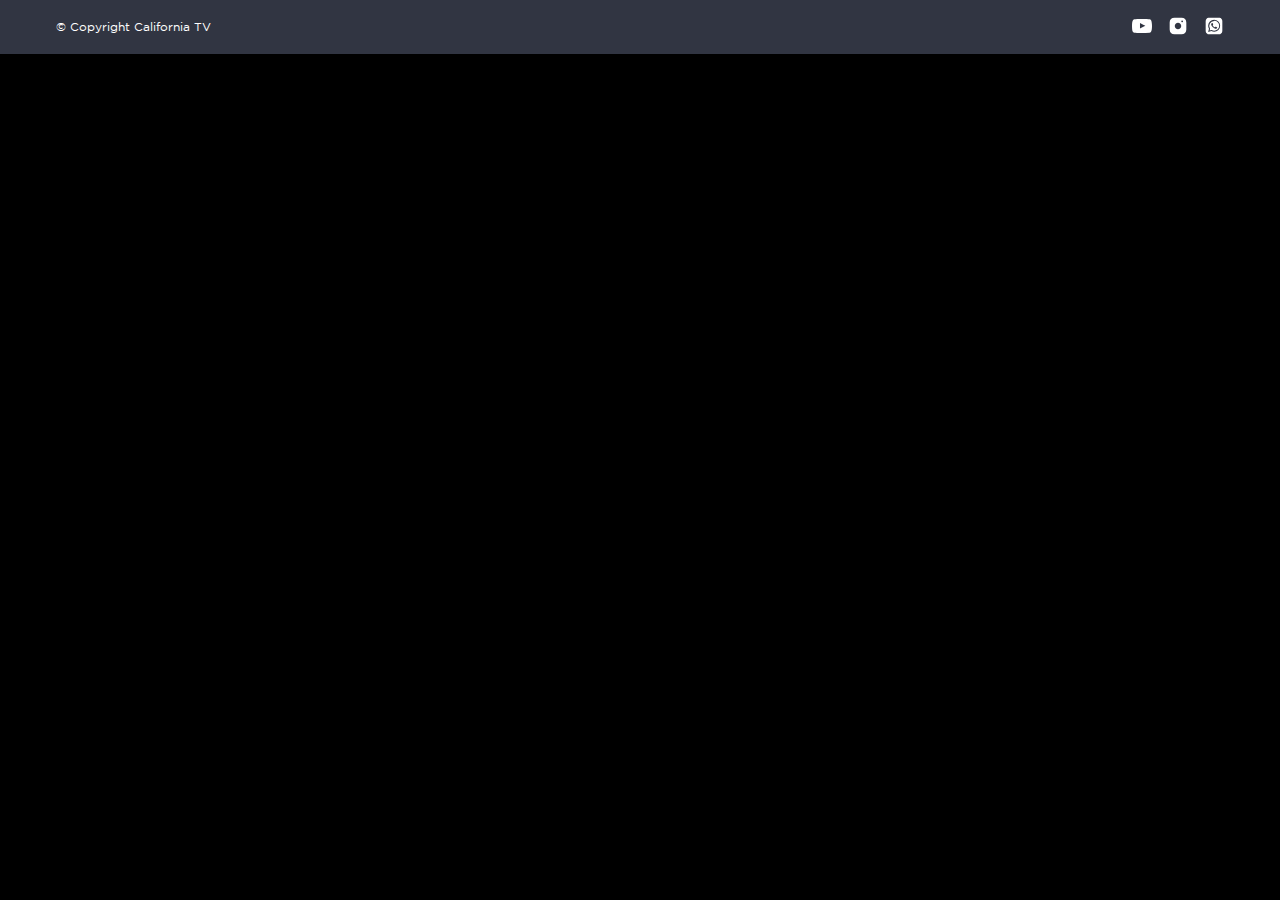
==== components/footer.html @ 757a8093 "feat: iniciando estrutura do footer" ====
<!DOCTYPE html>
<html lang="pt-BR">
<head>
    <meta charset="UTF-8">
    <meta name="viewport" content="width=device-width, initial-scale=1.0">
    <meta http-equiv="X-UA-Compatible" content="IE=edge">
    <meta name="msapplication-TileColor" content="#000000">
    <meta name="theme-color" content="#000000">

    <title>Component - Footer | Califórnia TV</title>

    <!-- SEO Meta Tags -->
    <meta name="description" content="Descrição breve e atraente da página, incluindo a palavra-chave principal.">
    <meta name="keywords" content="palavra-chave1, palavra-chave2, palavra-chave3">
    <meta name="robots" content="index, follow">

    <!-- Meta tags Open Graph -->
    <meta property="og:title" content="Título da página">
    <meta property="og:description" content="Descrição da página ou artigo.">
    <meta property="og:image" content="https://example.com/imagem.jpg">
    <meta property="og:url" content="https://example.com">
    <meta property="og:type" content="website"> <!-- Tipo de conteúdo: website, article, etc. -->
    <meta property="og:site_name" content="Nome do site">
    <meta property="og:locale" content="pt_BR"> <!-- Idioma -->

    <!-- Meta tags Twitter Cards -->
    <meta name="twitter:card" content="summary_large_image"> <!-- Tipos: summary, summary_large_image, app, player -->
    <meta name="twitter:title" content="Título da página">
    <meta name="twitter:description" content="Descrição da página ou artigo.">
    <meta name="twitter:image" content="https://example.com/imagem.jpg">
    <meta name="twitter:site" content="@username"> <!-- Conta Twitter do site -->
    <meta name="twitter:creator" content="@autor"> <!-- Conta Twitter do autor -->

    <!-- Meta tags para Pinterest -->
    <meta name="pinterest-rich-pin" content="true">

    <!-- Favicon padrão (.ico) -->
    <link rel="icon" href="../favicon.ico" type="image/x-icon">

    <!-- CSS STYLE -->
    <link rel="stylesheet" href="../assets/css/import.css">

    <!-- Schema.org Markup para SEO -->
    <script type="application/ld+json">
        {
          "@context": "http://schema.org",
          "@type": "Article",
          "headline": "Título do Artigo",
          "description": "Descrição do artigo.",
          "author": {
            "@type": "Person",
            "name": "Nome do Autor"
          },
          "publisher": {
            "@type": "Organization",
            "name": "Nome do Site",
            "logo": {
              "@type": "ImageObject",
              "url": "https://example.com/logo.jpg"
            }
          },
        }
        </script>

      <style>
        .container-center {
          max-width: 1366px;
          width: 100vw;
        }

        @media screen and (max-width: 1366px) {
          .container-center {
            max-width: 100%;
          }
        }
      </style>
</head>
<body style="background-color: var(--color-black);">

<footer>
    <!-- <img src="../assets/images/logo-brasileirinhas.png" alt="Logo Brasileirinhas"> -->

    <section class="copy">
        <div class="container">
            <div class="txt-copy col-6">
                 <p>&copy Copyright California TV</p>
            </div>
     
            <ul class="social-list col-6">
                 <li>
                     <a href="#">
                         <svg viewBox="0 -3 20 20" version="1.1" xmlns="http://www.w3.org/2000/svg" xmlns:xlink="http://www.w3.org/1999/xlink">
                             <g id="Page-1" stroke="none" stroke-width="1" fill="none" fill-rule="evenodd">
                                 <g id="Dribbble-Light-Preview" transform="translate(-300.000000, -7442.000000)" fill="#FFFFFF">
                                     <g id="icons" transform="translate(56.000000, 160.000000)">
                                         <path d="M251.988432,7291.58588 L251.988432,7285.97425 C253.980638,7286.91168 255.523602,7287.8172 257.348463,7288.79353 C255.843351,7289.62824 253.980638,7290.56468 251.988432,7291.58588 M263.090998,7283.18289 C262.747343,7282.73013 262.161634,7282.37809 261.538073,7282.26141 C259.705243,7281.91336 248.270974,7281.91237 246.439141,7282.26141 C245.939097,7282.35515 245.493839,7282.58153 245.111335,7282.93357 C243.49964,7284.42947 244.004664,7292.45151 244.393145,7293.75096 C244.556505,7294.31342 244.767679,7294.71931 245.033639,7294.98558 C245.376298,7295.33761 245.845463,7295.57995 246.384355,7295.68865 C247.893451,7296.0008 255.668037,7296.17532 261.506198,7295.73552 C262.044094,7295.64178 262.520231,7295.39147 262.895762,7295.02447 C264.385932,7293.53455 264.28433,7285.06174 263.090998,7283.18289" ></path>
                                     </g>
                                 </g>
                             </g>
                         </svg>
                     </a>
                 </li>
     
                 <li>
                     <a href="#">
                         <svg viewBox="0 0 24 24" fill="none" xmlns="http://www.w3.org/2000/svg">
                             <path d="M16.19 2H7.81C4.17 2 2 4.17 2 7.81V16.18C2 19.83 4.17 22 7.81 22H16.18C19.82 22 21.99 19.83 21.99 16.19V7.81C22 4.17 19.83 2 16.19 2ZM12 15.88C9.86 15.88 8.12 14.14 8.12 12C8.12 9.86 9.86 8.12 12 8.12C14.14 8.12 15.88 9.86 15.88 12C15.88 14.14 14.14 15.88 12 15.88ZM17.92 6.88C17.87 7 17.8 7.11 17.71 7.21C17.61 7.3 17.5 7.37 17.38 7.42C17.26 7.47 17.13 7.5 17 7.5C16.73 7.5 16.48 7.4 16.29 7.21C16.2 7.11 16.13 7 16.08 6.88C16.03 6.76 16 6.63 16 6.5C16 6.37 16.03 6.24 16.08 6.12C16.13 5.99 16.2 5.89 16.29 5.79C16.52 5.56 16.87 5.45 17.19 5.52C17.26 5.53 17.32 5.55 17.38 5.58C17.44 5.6 17.5 5.63 17.56 5.67C17.61 5.7 17.66 5.75 17.71 5.79C17.8 5.89 17.87 5.99 17.92 6.12C17.97 6.24 18 6.37 18 6.5C18 6.63 17.97 6.76 17.92 6.88Z" />
                         </svg>
                     </a>
                 </li>
     
                 <li>
                     <a href="#">
                         <svg fill="#000000" viewBox="0 0 24 24" xmlns="http://www.w3.org/2000/svg" data-name="Layer 1"><path d="M22,6.55a12.61,12.61,0,0,0-.1-1.29,4.29,4.29,0,0,0-.37-1.08,3.66,3.66,0,0,0-.71-1,3.91,3.91,0,0,0-1-.71,4.28,4.28,0,0,0-1.08-.36A10.21,10.21,0,0,0,17.46,2H6.55a12.61,12.61,0,0,0-1.29.1,4.29,4.29,0,0,0-1.08.37,3.66,3.66,0,0,0-1,.71,3.91,3.91,0,0,0-.71,1,4.28,4.28,0,0,0-.36,1.08A10.21,10.21,0,0,0,2,6.54C2,6.73,2,7,2,7.08v9.84c0,.11,0,.35,0,.53a12.61,12.61,0,0,0,.1,1.29,4.29,4.29,0,0,0,.37,1.08,3.66,3.66,0,0,0,.71,1,3.91,3.91,0,0,0,1,.71,4.28,4.28,0,0,0,1.08.36A10.21,10.21,0,0,0,6.54,22H17.45a12.61,12.61,0,0,0,1.29-.1,4.29,4.29,0,0,0,1.08-.37,3.66,3.66,0,0,0,1-.71,3.91,3.91,0,0,0,.71-1,4.28,4.28,0,0,0,.36-1.08A10.21,10.21,0,0,0,22,17.46c0-.19,0-.43,0-.54V7.08C22,7,22,6.73,22,6.55ZM12.23,19h0A7.12,7.12,0,0,1,8.8,18.1L5,19.1l1-3.72a7.11,7.11,0,0,1-1-3.58A7.18,7.18,0,1,1,12.23,19Zm0-13.13A6,6,0,0,0,7.18,15l.14.23-.6,2.19L9,16.8l.22.13a6,6,0,0,0,3,.83h0a6,6,0,0,0,6-6,6,6,0,0,0-6-6Zm3.5,8.52a1.82,1.82,0,0,1-1.21.85,2.33,2.33,0,0,1-1.12-.07,8.9,8.9,0,0,1-1-.38,8,8,0,0,1-3.06-2.7,3.48,3.48,0,0,1-.73-1.85,2,2,0,0,1,.63-1.5.65.65,0,0,1,.48-.22H10c.11,0,.26,0,.4.31s.51,1.24.56,1.33a.34.34,0,0,1,0,.31,1.14,1.14,0,0,1-.18.3c-.09.11-.19.24-.27.32s-.18.18-.08.36a5.56,5.56,0,0,0,1,1.24,5,5,0,0,0,1.44.89c.18.09.29.08.39,0s.45-.52.57-.7.24-.15.4-.09,1.05.49,1.23.58.29.13.34.21A1.56,1.56,0,0,1,15.73,14.36Z"/></svg>
                     </a>
                 </li>
            </ul>
        </div>
    </section>
</footer>

<script src="../assets/js/jquery.min.js"></script>
<script src="../assets/js/owl.carousel.min.js"></script>
<script src="../assets/js/script.js"></script>
</body>
</html>
---- assets/css/import.css ----
/* CONFIG */
@import url(./root.css);

/* FONTS */
@import url(./fonts.css);

/* RESET */
@import url(./reset.css);

/* TYPHOGRAPHY */
@import url(./typhography.css);

/* ANIMATIONS */
@import url(./anime.css);

/* LIBRARY */
@import url(./owl.carousel.min.css);

/* STRUCTURE */
@import url(./structure.css);

/* COMPONENT */
@import url(./button.css);
@import url(./card.css);
@import url(./gallery.css);
@import url(./footer.css);
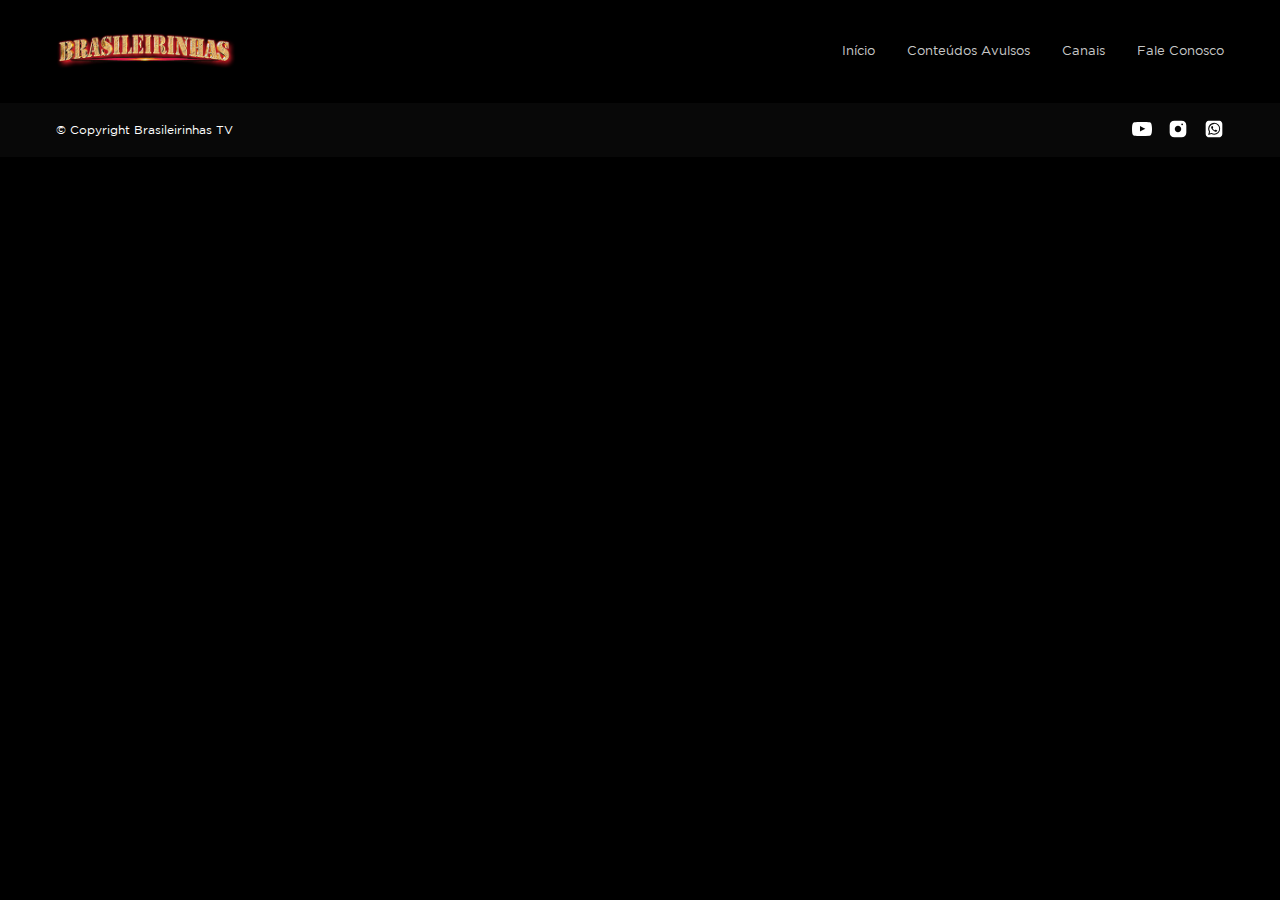
==== commit 1d1bfa12: "feat: footer finalizado" ====
--- a/components/footer.html
+++ b/components/footer.html
@@ -78,12 +78,30 @@
 <body style="background-color: var(--color-black);">
 
 <footer>
-    <!-- <img src="../assets/images/logo-brasileirinhas.png" alt="Logo Brasileirinhas"> -->
+    <div class="container">
+        <div class="logo-footer col-6">
+            <picture>
+                <source srcset="../assets/images/logo-brasileirinhas.png" media="(min-width: 1200px)">
+                <source srcset="../assets/images/logo-brasileirinhas.png" media="(min-width: 768px)">
+                <source srcset="../assets/images/logo-brasileirinhas.png" media="(max-width: 767px)">
+                <img src="../assets/images/logo-brasileirinhas.png" alt="Logo Brasileirinhas">
+            </picture>
+        </div>
+
+        <div class="menu-footer col-6">
+            <nav>
+                <a href="#">Início</a>
+                <a href="#">Conteúdos Avulsos</a>
+                <a href="#">Canais</a>
+                <a href="#">Fale Conosco</a>
+            </nav>
+        </div>
+    </div>
 
     <section class="copy">
         <div class="container">
             <div class="txt-copy col-6">
-                 <p>&copy Copyright California TV</p>
+                 <p>&copy Copyright Brasileirinhas TV</p>
             </div>
      
             <ul class="social-list col-6">
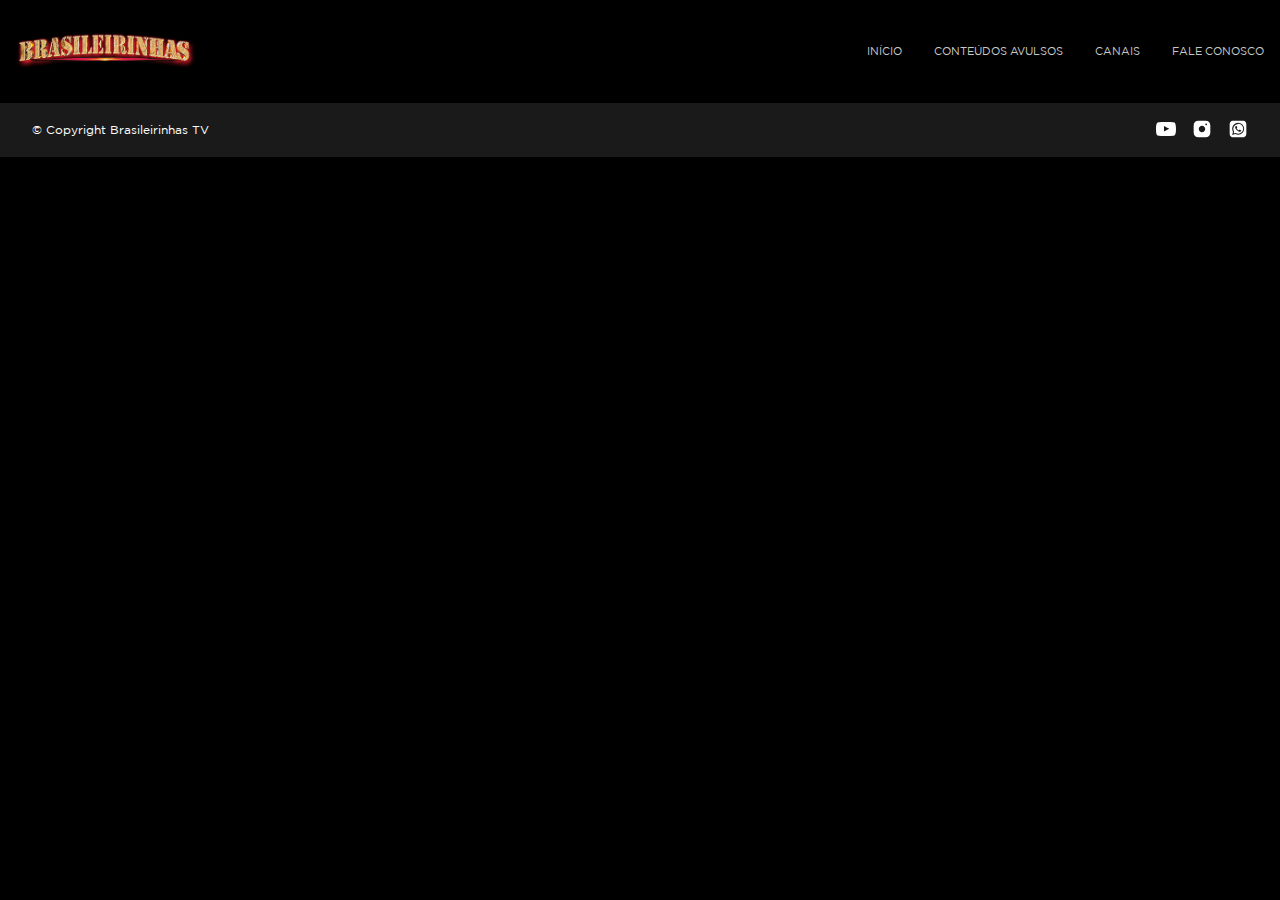
==== commit d561c7ea: "feat: iniciando estrutura do menu e finalizando ajuste do footer" ====
--- a/components/footer.html
+++ b/components/footer.html
@@ -79,7 +79,7 @@
 
 <footer>
     <div class="container">
-        <div class="logo-footer col-6">
+        <div class="logo-footer col-4">
             <picture>
                 <source srcset="../assets/images/logo-brasileirinhas.png" media="(min-width: 1200px)">
                 <source srcset="../assets/images/logo-brasileirinhas.png" media="(min-width: 768px)">
@@ -88,7 +88,7 @@
             </picture>
         </div>
 
-        <div class="menu-footer col-6">
+        <div class="menu-footer col-8">
             <nav>
                 <a href="#">Início</a>
                 <a href="#">Conteúdos Avulsos</a>
--- a/assets/css/import.css
+++ b/assets/css/import.css
@@ -23,4 +23,5 @@
 @import url(./button.css);
 @import url(./card.css);
 @import url(./gallery.css);
+@import url(./menu.css);
 @import url(./footer.css);